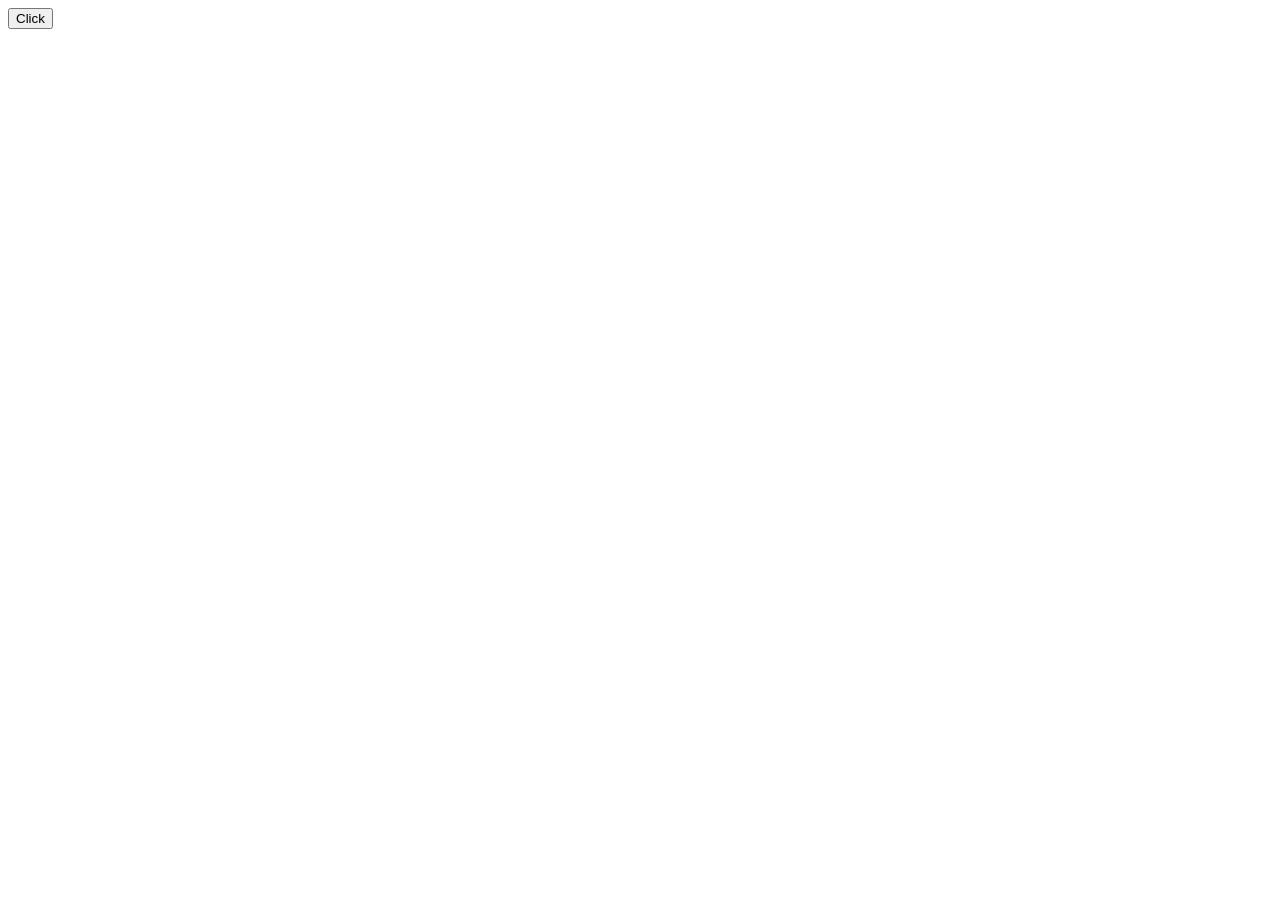
==== 12-advanced-functions.html @ 541a4ea6 "update" ====
<!DOCTYPE html>
<html>
  <head>
    <title>Advanced Funtions</title>
  </head>
  <body>
    <button class="js-button" >Click</button>
    <script>
      // const buttonElement = document.querySelector('.js-button');
      // const eventListener = ()=>{
      //   console.log('click2');
      // };
      // buttonElement.addEventListener('click',eventListener);

      // buttonElement.removeEventListener('click',eventListener)
      //(event , what to do )
      // function greeting(){
      //   console.log('hello');
      // }
      // greeting();

      // const num = 2;
      // const function1= function(){
      //   console.log('hello2');
      // };
      // console.log(function1);
      // console.log(typeof function1);
      // function1();

      // const object1 = {
      //   num: 2,
      //   fun: function greeting(){
      //     console.log('hello');
      //   },
      // };
      // object1.fun();

      // function display(param){
      //   console.log(param);
      // }
      // display(2);

      // function run(param){
      //   param();
      // }
      //   run(function(){
      //     console.log('hello4');
      //   });
      
      // setTimeout(function(){
      //   console.log('timeout');
      // },3000); // 3000ms = 3 sec
      
      // console.log('next line');
      
      // setInterval(
      //   function(){
      //     console.log('interval');
      //   }, 3000);
      // console.log('next line2');

      // [
      //   'make dinner',
      //   'wash dishes',
      //   'watch youtube'
      // ].forEach((value,index)=>{

      //   if(value === 'wash dishes'){
      //     return; //uses as continue
      //   }
      //   console.log(index);
      //   console.log(value);
      // });

      // const regularfunction = function (param,param2){
      //   console.log('hello');
      //   return 5;
      // }
      // regularfunction();

      // const arrowFunction = (param,param2)=>{
      //   console.log('hello');
      //   return 5;
      // }
      // arrowFunction();

      // const oneParam = param => {
      //   console.log(param+1);
      // }
      // oneParam(2);

      // const oneLine = () => 2+3;
      // console.log(oneLine());

      // const object2={
      //   method: ()=>{

      //   },
      //   method(){

      //   }
      // }

      // FILTER FUNCTION

      console.log([1,-3,5].filter((value,index)=>{ 
        // if(value > 0 ){
        //   return true; // if true creates new array otherwise not by function filter
        // }
        // else {
        //   return false;
        // }
        return value >=0; // work same as above
      }));

      //MAP FUNCTION
      console.log([1,1,3].map((value,index)=>{ // store each value one by one in value and run function
        return value*2;
      }));

      console.log([1,1,3].map(value=>value*2)); // same as above 

      // CLOSURE FUNCTION
      

    </script>
  </body>
</html>
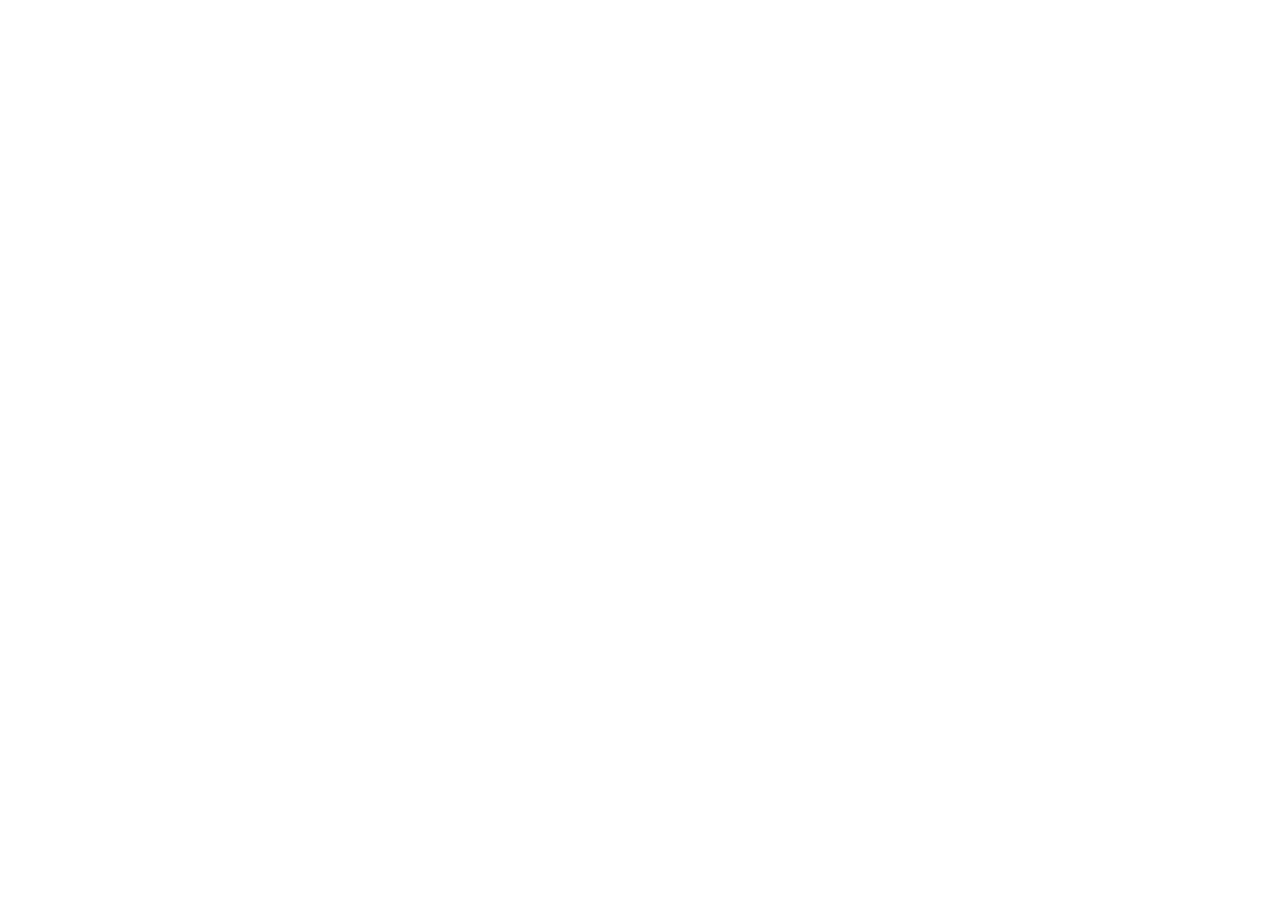
==== commit 9e64a77c: "commit COMMMIT" ====
--- a/12-advanced-functions.html
+++ b/12-advanced-functions.html
@@ -4,7 +4,6 @@
     <title>Advanced Funtions</title>
   </head>
   <body>
-    <button class="js-button" >Click</button>
     <script>
       // const buttonElement = document.querySelector('.js-button');
       // const eventListener = ()=>{
